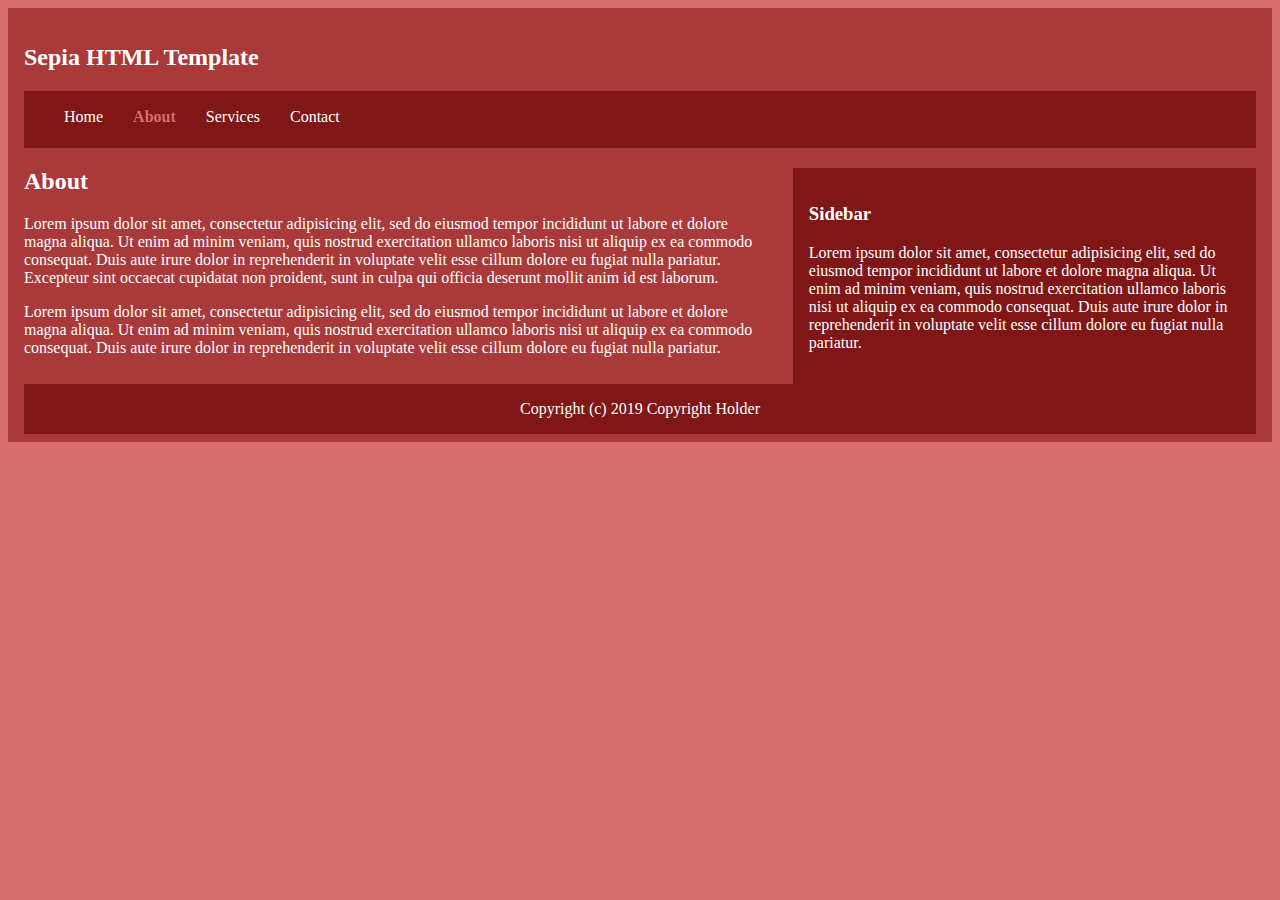
==== about.html @ 8d1b2535 "uploaded sepia files" ====
<!DOCTYPE html>
<html lang="en" dir="ltr">
  <head>
    <meta
      charset="utf-8"
      name="viewport"
      content="width=device-width, initial-scale=1.0"
    />
    <title></title>
    <link rel="stylesheet" href="./styles.css" />
  </head>
  <body>
    <div class="body">
      <header><h2>Sepia HTML Template</h2></header>

      <nav class="ggg">
        <ul>
          <li><a href="./index.html">Home</a></li>
          <li><a href="./about.html" class="active">About</a></li>
          <li><a href="./services.html">Services</a></li>
          <li><a href="./contact.html">Contact</a></li>
        </ul>
      </nav>
      <div class="clearr"></div>
      <main>
        <h2>About</h2>
        <p>
          Lorem ipsum dolor sit amet, consectetur adipisicing elit, sed do
          eiusmod tempor incididunt ut labore et dolore magna aliqua. Ut enim ad
          minim veniam, quis nostrud exercitation ullamco laboris nisi ut
          aliquip ex ea commodo consequat. Duis aute irure dolor in
          reprehenderit in voluptate velit esse cillum dolore eu fugiat nulla
          pariatur. Excepteur sint occaecat cupidatat non proident, sunt in
          culpa qui officia deserunt mollit anim id est laborum.
        </p>
        <p>
          Lorem ipsum dolor sit amet, consectetur adipisicing elit, sed do
          eiusmod tempor incididunt ut labore et dolore magna aliqua. Ut enim ad
          minim veniam, quis nostrud exercitation ullamco laboris nisi ut
          aliquip ex ea commodo consequat. Duis aute irure dolor in
          reprehenderit in voluptate velit esse cillum dolore eu fugiat nulla
          pariatur.
        </p>
      </main>

      <section>
        <h3>Sidebar</h3>
        <p class="sidebar">
          Lorem ipsum dolor sit amet, consectetur adipisicing elit, sed do
          eiusmod tempor incididunt ut labore et dolore magna aliqua. Ut enim ad
          minim veniam, quis nostrud exercitation ullamco laboris nisi ut
          aliquip ex ea commodo consequat. Duis aute irure dolor in
          reprehenderit in voluptate velit esse cillum dolore eu fugiat nulla
          pariatur.
        </p>
      </section>
      <div class="footer">
        <footer>Copyright (c) 2019 Copyright Holder</footer>
      </div>
    </div>
  </body>
</html>
---- styles.css ----
body {
  background-color: #d76f6f;
  color: white;
  font-family: cursive;
}

div.body {
  background-color: #aa3939;
  padding-right: 1em;
  padding-left: 1em;
  padding-top: 1em;
  padding-bottom: 0.5em;
  overflow: auto;
}

nav {
  background-color: #801616;
  height: 2em;
  padding-top: 0.1em;
  padding-bottom: 1.5em;
}

li a {
  text-decoration: none;
  color: #ffffff;
}

article a {
  text-decoration: none;
  color: #ffffff;
  background-color: #801616;
  padding: 0.4em;
}

article {
  margin-bottom: 2em;
}

li a:hover {
  background-color: #330000;
  padding-bottom: 1.1em;
  padding-left: 1em;
  padding-right: 1em;
  padding-top: 1.1em;
}

.active {
  font-weight: bold;
  color: #d76f6f;
}

.clearr {
  clear: both;
}

main {
  float: left;
  width: 60%;
}

div.footer {
  clear: both;
  background-color: #801616;
  padding: 1em;
  text-align: center;
}

section {
  float: right;
  width: 35%;
  margin-top: 20px;
  background-color: #801616;
  padding: 1em;
}

nav ul li {
  float: left;
  margin-right: 30px;
  list-style-type: none;
}

label {
  padding: 0.5em;
  margin: 0.5em;
  font-family: cursive;
  font-weight: bold;
  color: #fff;
}
input,
textarea {
  width: 95%;
  padding: 0.3em;
  margin: 0.3em;
  font-family: cursive;
  background-color: #d76f6f;
  color: #801616;
  font-weight: bold;
  border-radius: 0.5em;
  border: 0.3px #801616 solid;
}

.button {
  text-align: center;
}
.send {
  padding-bottom: 0.5em;
  padding-left: 1.5em;
  padding-right: 1.5em;
  padding-top: 0.5em;
  margin-bottom: 2em;
  font-size: 1em;
  background-color: #801616;
  color: #fff;
  font-family: cursive;
  border-radius: 0.5em;
  border: 2px #801616 solid;
}

.send:hover {
  background-color: #580101;
  padding-left: 1.8em;
  padding-right: 1.8em;
  box-shadow: 1px 1px 1px #330000;
  border: 2px #330000 solid;
}
.send:active {
  background-color: #580101;
  border: 2px #d76f6f solid;
}
@media screen and (max-width: 800px) {
  nav {
    height: 6em;
    /* The width is 100%, when the viewport is 800px or smaller */
  }

  nav ul li {
    clear: both;
  }

  section {
    width: 100%;
    margin-top: 20px;
  }

  li a:hover {
    background-color: #330000;
    padding-bottom: 0.2em;
    padding-left: 0.2em;
    padding-right: 0.2em;
    padding-top: 0.2em;
  }

  main {
    clear: both;
    width: 100%;
  }

  div.body {
    text-align: center;
    padding: 1em;
  }
}
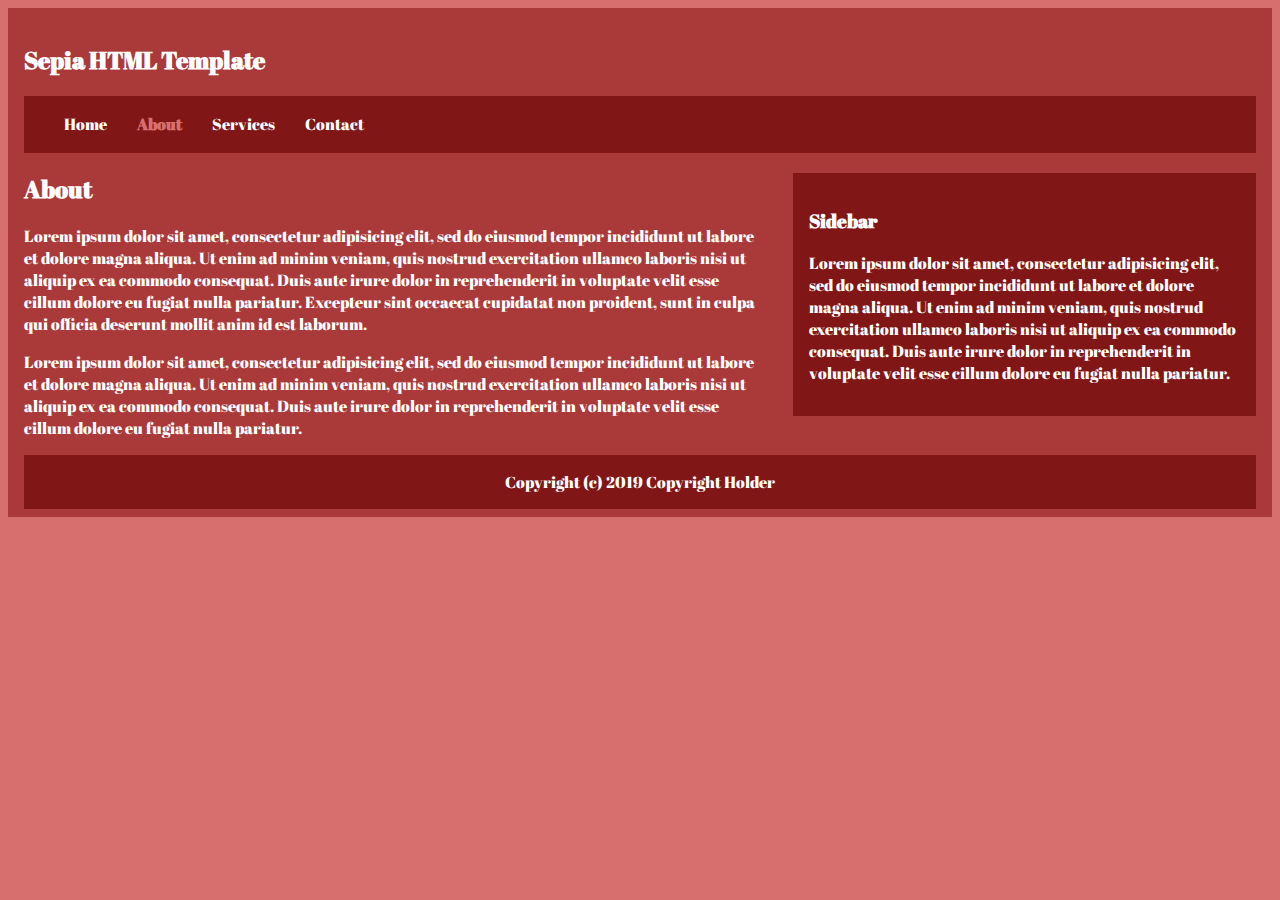
==== commit 947ad28c: "added google font" ====
--- a/about.html
+++ b/about.html
@@ -7,6 +7,10 @@
       content="width=device-width, initial-scale=1.0"
     />
     <title></title>
+    <link
+      href="https://fonts.googleapis.com/css?family=Abril+Fatface|Roboto+Slab"
+      rel="stylesheet"
+    />
     <link rel="stylesheet" href="./styles.css" />
   </head>
   <body>
--- a/styles.css
+++ b/styles.css
@@ -1,7 +1,8 @@
 body {
   background-color: #d76f6f;
   color: white;
-  font-family: cursive;
+  font-family: "Roboto Slab", serif;
+  font-family: "Abril Fatface", cursive;
 }
 
 div.body {
@@ -91,7 +92,7 @@
   width: 95%;
   padding: 0.3em;
   margin: 0.3em;
-  font-family: cursive;
+  font-family: "Roboto Slab", serif;
   background-color: #d76f6f;
   color: #801616;
   font-weight: bold;
